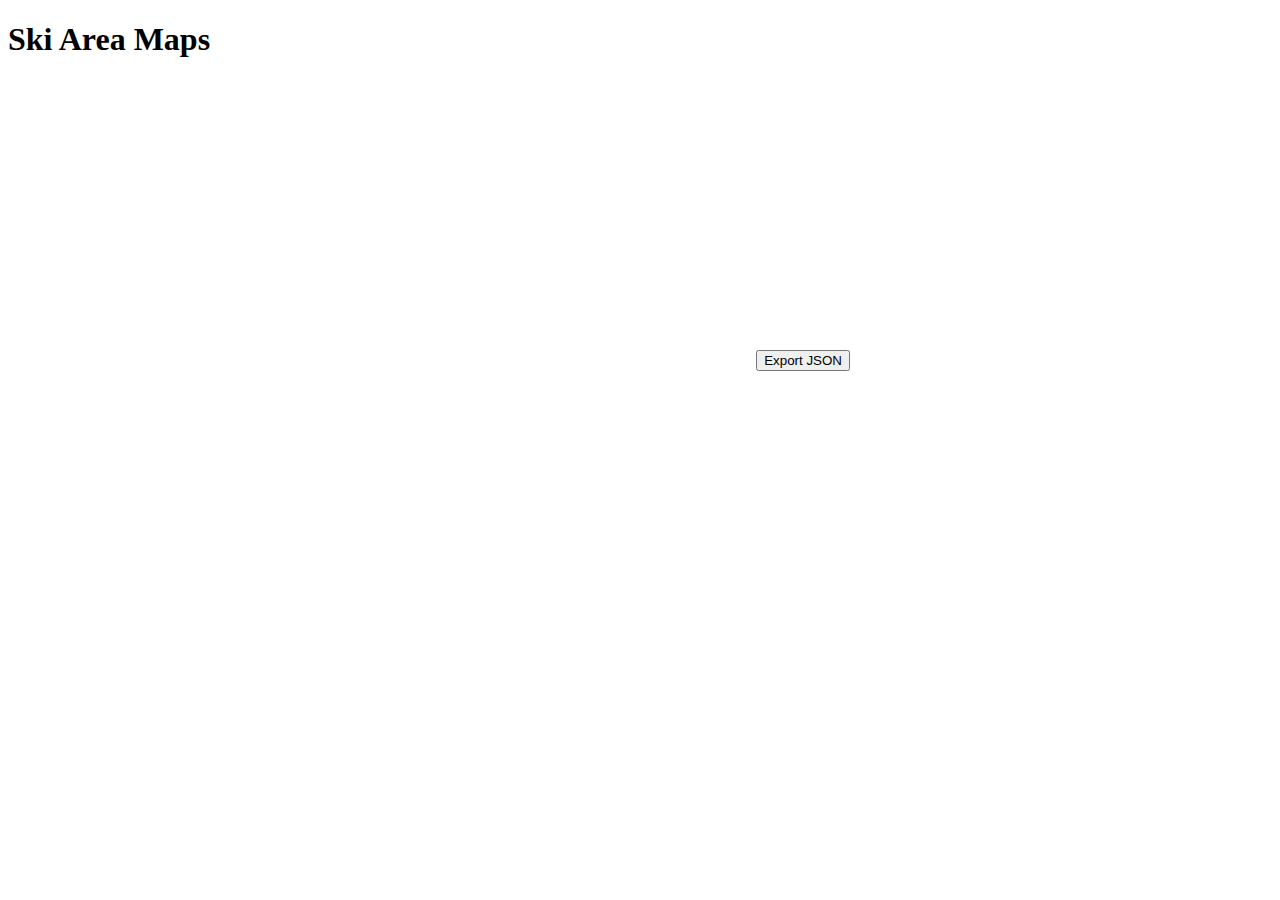
==== supp/ski_areas/africa.html @ af0e912a "Added all the initial files" ====
<!DOCTYPE html>
<meta charset="utf-8">
<title>Ski Area Maps</title>
<link rel='stylesheet' href='/css/ski-area-list/ski-area-map.css'>
<link rel="stylesheet" href="/css/leaflet.css">
<h1>Ski Area Maps</h1>

<div id="map-area" style="height: 350px; width: 650px;"></div>
<div id="resort-list" style="position: fixed; top: 0px; left: 650px; height: 350px; width: 200px"></div>
<div id="resort-button" style="position: fixed; top: 350px; left: 650px; height: 50px; width: 200px;">
    <button type='button' id="export-button" style="float: right;">Export JSON</button>
</div>

<script src="/js/lib/d3.min.js"></script>
<script src="/js/lib/topojson.v1.min.js"></script>
<script src="/js/lib/leaflet.js"></script>
<script src="/js/lib/tile.stamen.js"></script>
<script src="/js/lib/FileSaver.min.js"></script>
<script src="/js/ski-area-map-all.js"></script>
<script>

drawSkiMap('map-area', '/jsons/ski-areas/africa/')

</script>
---- css/ski-area-list/ski-area-map.css ----
#map-area {
    position: fixed;
    left: 0;
    top: 0;
}

.boundary-path {
    stroke: black;
    stroke-width: 1;
    fill: grey;
    opacity: 0.5;
}

text {
    visibility: hidden;
    pointer-events: none;
}

text.selected {
    visibility: visible;
}

a.selected {
    background-color: yellow;
}

ul{
    list-style: none;
    padding: 0;
    margin: 0;
    overflow-y: scroll;
    position: absolute;
    width: 550px;
    height: 100%;
                        }
---- css/leaflet.css ----
/* required styles */

.leaflet-map-pane,
.leaflet-tile,
.leaflet-marker-icon,
.leaflet-marker-shadow,
.leaflet-tile-pane,
.leaflet-tile-container,
.leaflet-overlay-pane,
.leaflet-shadow-pane,
.leaflet-marker-pane,
.leaflet-popup-pane,
.leaflet-overlay-pane svg,
.leaflet-zoom-box,
.leaflet-image-layer,
.leaflet-layer {
	position: absolute;
	left: 0;
	top: 0;
	}
.leaflet-container {
	overflow: hidden;
	-ms-touch-action: none;
	}
.leaflet-tile,
.leaflet-marker-icon,
.leaflet-marker-shadow {
	-webkit-user-select: none;
	   -moz-user-select: none;
	        user-select: none;
	-webkit-user-drag: none;
	}
.leaflet-marker-icon,
.leaflet-marker-shadow {
	display: block;
	}
/* map is broken in FF if you have max-width: 100% on tiles */
.leaflet-container img {
	max-width: none !important;
	}
/* stupid Android 2 doesn't understand "max-width: none" properly */
.leaflet-container img.leaflet-image-layer {
	max-width: 15000px !important;
	}
.leaflet-tile {
	filter: inherit;
	visibility: hidden;
	}
.leaflet-tile-loaded {
	visibility: inherit;
	}
.leaflet-zoom-box {
	width: 0;
	height: 0;
	}
/* workaround for https://bugzilla.mozilla.org/show_bug.cgi?id=888319 */
.leaflet-overlay-pane svg {
	-moz-user-select: none;
	}

.leaflet-tile-pane    { z-index: 2; }
.leaflet-objects-pane { z-index: 3; }
.leaflet-overlay-pane { z-index: 4; }
.leaflet-shadow-pane  { z-index: 5; }
.leaflet-marker-pane  { z-index: 6; }
.leaflet-popup-pane   { z-index: 7; }

.leaflet-vml-shape {
	width: 1px;
	height: 1px;
	}
.lvml {
	behavior: url(#default#VML);
	display: inline-block;
	position: absolute;
	}


/* control positioning */

.leaflet-control {
	position: relative;
	z-index: 7;
	pointer-events: auto;
	}
.leaflet-top,
.leaflet-bottom {
	position: absolute;
	z-index: 1000;
	pointer-events: none;
	}
.leaflet-top {
	top: 0;
	}
.leaflet-right {
	right: 0;
	}
.leaflet-bottom {
	bottom: 0;
	}
.leaflet-left {
	left: 0;
	}
.leaflet-control {
	float: left;
	clear: both;
	}
.leaflet-right .leaflet-control {
	float: right;
	}
.leaflet-top .leaflet-control {
	margin-top: 10px;
	}
.leaflet-bottom .leaflet-control {
	margin-bottom: 10px;
	}
.leaflet-left .leaflet-control {
	margin-left: 10px;
	}
.leaflet-right .leaflet-control {
	margin-right: 10px;
	}


/* zoom and fade animations */

.leaflet-fade-anim .leaflet-tile,
.leaflet-fade-anim .leaflet-popup {
	opacity: 0;
	-webkit-transition: opacity 0.2s linear;
	   -moz-transition: opacity 0.2s linear;
	     -o-transition: opacity 0.2s linear;
	        transition: opacity 0.2s linear;
	}
.leaflet-fade-anim .leaflet-tile-loaded,
.leaflet-fade-anim .leaflet-map-pane .leaflet-popup {
	opacity: 1;
	}

.leaflet-zoom-anim .leaflet-zoom-animated {
	-webkit-transition: -webkit-transform 0.25s cubic-bezier(0,0,0.25,1);
	   -moz-transition:    -moz-transform 0.25s cubic-bezier(0,0,0.25,1);
	     -o-transition:      -o-transform 0.25s cubic-bezier(0,0,0.25,1);
	        transition:         transform 0.25s cubic-bezier(0,0,0.25,1);
	}
.leaflet-zoom-anim .leaflet-tile,
.leaflet-pan-anim .leaflet-tile,
.leaflet-touching .leaflet-zoom-animated {
	-webkit-transition: none;
	   -moz-transition: none;
	     -o-transition: none;
	        transition: none;
	}

.leaflet-zoom-anim .leaflet-zoom-hide {
	visibility: hidden;
	}


/* cursors */

.leaflet-clickable {
	cursor: pointer;
	}
.leaflet-container {
	cursor: -webkit-grab;
	cursor:    -moz-grab;
	}
.leaflet-popup-pane,
.leaflet-control {
	cursor: auto;
	}
.leaflet-dragging .leaflet-container,
.leaflet-dragging .leaflet-clickable {
	cursor: move;
	cursor: -webkit-grabbing;
	cursor:    -moz-grabbing;
	}


/* visual tweaks */

.leaflet-container {
	background: #ddd;
	outline: 0;
	}
.leaflet-container a {
	color: #0078A8;
	}
.leaflet-container a.leaflet-active {
	outline: 2px solid orange;
	}
.leaflet-zoom-box {
	border: 2px dotted #38f;
	background: rgba(255,255,255,0.5);
	}


/* general typography */
.leaflet-container {
	font: 12px/1.5 "Helvetica Neue", Arial, Helvetica, sans-serif;
	}


/* general toolbar styles */

.leaflet-bar {
	box-shadow: 0 1px 5px rgba(0,0,0,0.65);
	border-radius: 4px;
	}
.leaflet-bar a,
.leaflet-bar a:hover {
	background-color: #fff;
	border-bottom: 1px solid #ccc;
	width: 26px;
	height: 26px;
	line-height: 26px;
	display: block;
	text-align: center;
	text-decoration: none;
	color: black;
	}
.leaflet-bar a,
.leaflet-control-layers-toggle {
	background-position: 50% 50%;
	background-repeat: no-repeat;
	display: block;
	}
.leaflet-bar a:hover {
	background-color: #f4f4f4;
	}
.leaflet-bar a:first-child {
	border-top-left-radius: 4px;
	border-top-right-radius: 4px;
	}
.leaflet-bar a:last-child {
	border-bottom-left-radius: 4px;
	border-bottom-right-radius: 4px;
	border-bottom: none;
	}
.leaflet-bar a.leaflet-disabled {
	cursor: default;
	background-color: #f4f4f4;
	color: #bbb;
	}

.leaflet-touch .leaflet-bar a {
	width: 30px;
	height: 30px;
	line-height: 30px;
	}


/* zoom control */

.leaflet-control-zoom-in,
.leaflet-control-zoom-out {
	font: bold 18px 'Lucida Console', Monaco, monospace;
	text-indent: 1px;
	}
.leaflet-control-zoom-out {
	font-size: 20px;
	}

.leaflet-touch .leaflet-control-zoom-in {
	font-size: 22px;
	}
.leaflet-touch .leaflet-control-zoom-out {
	font-size: 24px;
	}


/* layers control */

.leaflet-control-layers {
	box-shadow: 0 1px 5px rgba(0,0,0,0.4);
	background: #fff;
	border-radius: 5px;
	}
.leaflet-control-layers-toggle {
	background-image: url(/img/layers.png);
	width: 36px;
	height: 36px;
	}
.leaflet-retina .leaflet-control-layers-toggle {
	background-image: url(/img/layers-2x.png);
	background-size: 26px 26px;
	}
.leaflet-touch .leaflet-control-layers-toggle {
	width: 44px;
	height: 44px;
	}
.leaflet-control-layers .leaflet-control-layers-list,
.leaflet-control-layers-expanded .leaflet-control-layers-toggle {
	display: none;
	}
.leaflet-control-layers-expanded .leaflet-control-layers-list {
	display: block;
	position: relative;
	}
.leaflet-control-layers-expanded {
	padding: 6px 10px 6px 6px;
	color: #333;
	background: #fff;
	}
.leaflet-control-layers-selector {
	margin-top: 2px;
	position: relative;
	top: 1px;
	}
.leaflet-control-layers label {
	display: block;
	}
.leaflet-control-layers-separator {
	height: 0;
	border-top: 1px solid #ddd;
	margin: 5px -10px 5px -6px;
	}


/* attribution and scale controls */

.leaflet-container .leaflet-control-attribution {
	background: #fff;
	background: rgba(255, 255, 255, 0.7);
	margin: 0;
	}
.leaflet-control-attribution,
.leaflet-control-scale-line {
	padding: 0 5px;
	color: #333;
	}
.leaflet-control-attribution a {
	text-decoration: none;
	}
.leaflet-control-attribution a:hover {
	text-decoration: underline;
	}
.leaflet-container .leaflet-control-attribution,
.leaflet-container .leaflet-control-scale {
	font-size: 11px;
	}
.leaflet-left .leaflet-control-scale {
	margin-left: 5px;
	}
.leaflet-bottom .leaflet-control-scale {
	margin-bottom: 5px;
	}
.leaflet-control-scale-line {
	border: 2px solid #777;
	border-top: none;
	line-height: 1.1;
	padding: 2px 5px 1px;
	font-size: 11px;
	white-space: nowrap;
	overflow: hidden;
	-moz-box-sizing: content-box;
	     box-sizing: content-box;

	background: #fff;
	background: rgba(255, 255, 255, 0.5);
	}
.leaflet-control-scale-line:not(:first-child) {
	border-top: 2px solid #777;
	border-bottom: none;
	margin-top: -2px;
	}
.leaflet-control-scale-line:not(:first-child):not(:last-child) {
	border-bottom: 2px solid #777;
	}

.leaflet-touch .leaflet-control-attribution,
.leaflet-touch .leaflet-control-layers,
.leaflet-touch .leaflet-bar {
	box-shadow: none;
	}
.leaflet-touch .leaflet-control-layers,
.leaflet-touch .leaflet-bar {
	border: 2px solid rgba(0,0,0,0.2);
	background-clip: padding-box;
	}


/* popup */

.leaflet-popup {
	position: absolute;
	text-align: center;
	}
.leaflet-popup-content-wrapper {
	padding: 1px;
	text-align: left;
	border-radius: 12px;
	}
.leaflet-popup-content {
	margin: 13px 19px;
	line-height: 1.4;
	}
.leaflet-popup-content p {
	margin: 18px 0;
	}
.leaflet-popup-tip-container {
	margin: 0 auto;
	width: 40px;
	height: 20px;
	position: relative;
	overflow: hidden;
	}
.leaflet-popup-tip {
	width: 17px;
	height: 17px;
	padding: 1px;

	margin: -10px auto 0;

	-webkit-transform: rotate(45deg);
	   -moz-transform: rotate(45deg);
	    -ms-transform: rotate(45deg);
	     -o-transform: rotate(45deg);
	        transform: rotate(45deg);
	}
.leaflet-popup-content-wrapper,
.leaflet-popup-tip {
	background: white;

	box-shadow: 0 3px 14px rgba(0,0,0,0.4);
	}
.leaflet-container a.leaflet-popup-close-button {
	position: absolute;
	top: 0;
	right: 0;
	padding: 4px 4px 0 0;
	text-align: center;
	width: 18px;
	height: 14px;
	font: 16px/14px Tahoma, Verdana, sans-serif;
	color: #c3c3c3;
	text-decoration: none;
	font-weight: bold;
	background: transparent;
	}
.leaflet-container a.leaflet-popup-close-button:hover {
	color: #999;
	}
.leaflet-popup-scrolled {
	overflow: auto;
	border-bottom: 1px solid #ddd;
	border-top: 1px solid #ddd;
	}

.leaflet-oldie .leaflet-popup-content-wrapper {
	zoom: 1;
	}
.leaflet-oldie .leaflet-popup-tip {
	width: 24px;
	margin: 0 auto;

	-ms-filter: "progid:DXImageTransform.Microsoft.Matrix(M11=0.70710678, M12=0.70710678, M21=-0.70710678, M22=0.70710678)";
	filter: progid:DXImageTransform.Microsoft.Matrix(M11=0.70710678, M12=0.70710678, M21=-0.70710678, M22=0.70710678);
	}
.leaflet-oldie .leaflet-popup-tip-container {
	margin-top: -1px;
	}

.leaflet-oldie .leaflet-control-zoom,
.leaflet-oldie .leaflet-control-layers,
.leaflet-oldie .leaflet-popup-content-wrapper,
.leaflet-oldie .leaflet-popup-tip {
	border: 1px solid #999;
	}


/* div icon */

.leaflet-div-icon {
	background: #fff;
	border: 1px solid #666;
	}
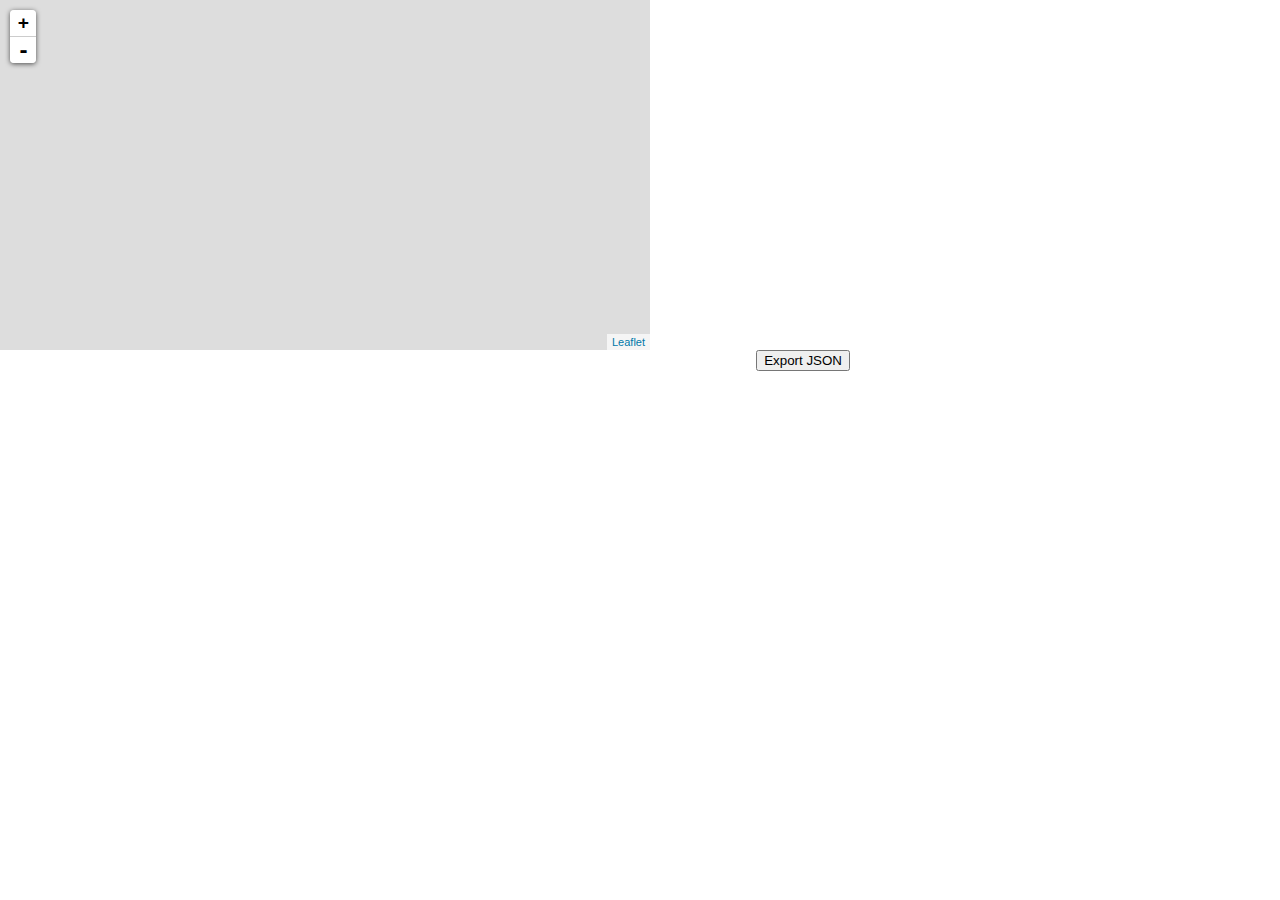
==== commit 77c1134c: "More annotations" ====
--- a/supp/ski_areas/africa.html
+++ b/supp/ski_areas/africa.html
@@ -15,7 +15,7 @@
 <script src="/js/lib/d3.min.js"></script>
 <script src="/js/lib/topojson.v1.min.js"></script>
 <script src="/js/lib/leaflet.js"></script>
-<script src="/js/lib/tile.stamen.js"></script>
+<script src="/js/lib/TileLayer.common.js"></script>
 <script src="/js/lib/FileSaver.min.js"></script>
 <script src="/js/ski-area-map-all.js"></script>
 <script>
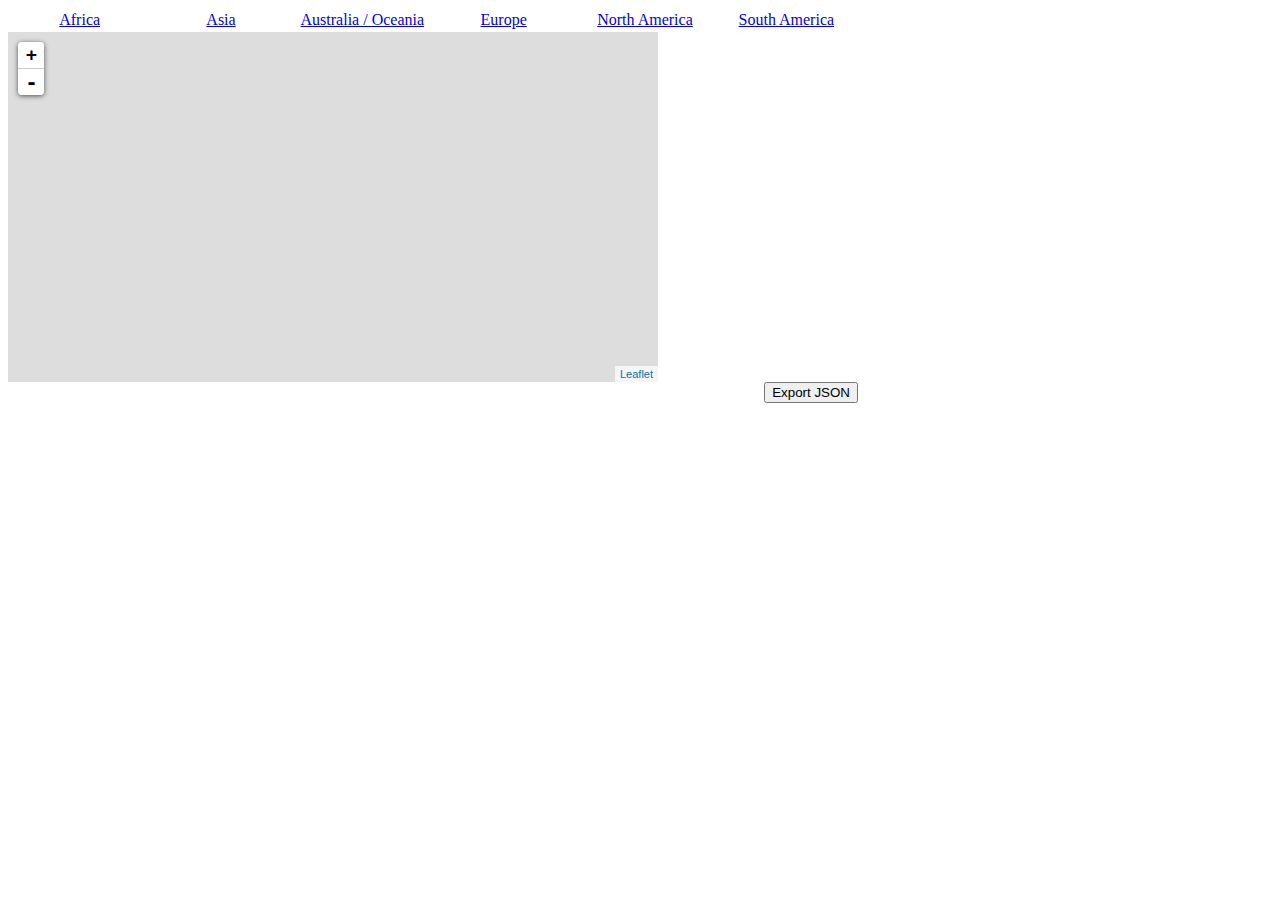
==== commit d7573b81: "More annotations" ====
--- a/supp/ski_areas/africa.html
+++ b/supp/ski_areas/africa.html
@@ -4,13 +4,30 @@
 <title>Ski Area Maps</title>
 <link rel='stylesheet' href='/css/ski-area-list/ski-area-map.css'>
 <link rel="stylesheet" href="/css/leaflet.css">
-<h1>Ski Area Maps</h1>
 
-<div id="map-area" style="height: 350px; width: 650px;"></div>
-<div id="resort-list" style="position: fixed; top: 0px; left: 650px; height: 350px; width: 200px"></div>
-<div id="resort-button" style="position: fixed; top: 350px; left: 650px; height: 50px; width: 200px;">
-    <button type='button' id="export-button" style="float: right;">Export JSON</button>
+<div id="navigation" style="width:850px">
+    <table style="width:850px" id='continents-table'>
+        <tr>
+            <td class='continent-cell'><a href="/supp/ski_areas/africa.html">Africa</a></td>
+            <td class='continent-cell'><a href="/supp/ski_areas/asia.html">Asia</a></td>
+            <td class='continent-cell'><a href="/supp/ski_areas/australia_oceania.html">Australia / Oceania</a></td>
+            <td class='continent-cell'><a href="/supp/ski_areas/europe.html">Europe</a></td>
+            <td class='continent-cell'><a href="/supp/ski_areas/north_america.html">North America</a></td>
+            <td class='continent-cell'><a href="/supp/ski_areas/south_america.html">South America</a></td>
+        </tr>
+        </table>
 </div>
+
+<div id="resort-stuff">
+    <div id="map-area" style="height: 350px; width: 650px;"></div>
+    <div id="resort-area">
+        <div id="resort-list" style="position: absolute; top: 0px; left: 650px; height: 350px; width: 200px"></div>
+        <div id="resort-button" style="position: absolute; top: 350px; left: 650px; height: 50px; width: 200px;">
+            <button type='button' id="export-button" style="float: right;">Export JSON</button>
+        </div>
+    </div>
+</div>
+
 
 <script src="/js/lib/d3.min.js"></script>
 <script src="/js/lib/topojson.v1.min.js"></script>
--- a/css/ski-area-list/ski-area-map.css
+++ b/css/ski-area-list/ski-area-map.css
@@ -1,5 +1,18 @@
+#continents-table {
+    width: 100%;
+}
+
+td.continent-cell {
+    width: 16%;
+    text-align: center;
+}
+
+#resort-stuff {
+    position: relative;
+}
+
 #map-area {
-    position: fixed;
+    position: absolute;
     left: 0;
     top: 0;
 }
@@ -7,13 +20,21 @@
 .boundary-path {
     stroke: black;
     stroke-width: 1;
-    fill: grey;
+    fill: red;
     opacity: 0.5;
 }
 
 text {
     visibility: hidden;
     pointer-events: none;
+}
+
+path.annotated {
+    fill: green;
+}
+
+path.selected {
+    fill: yellow;
 }
 
 text.selected {
